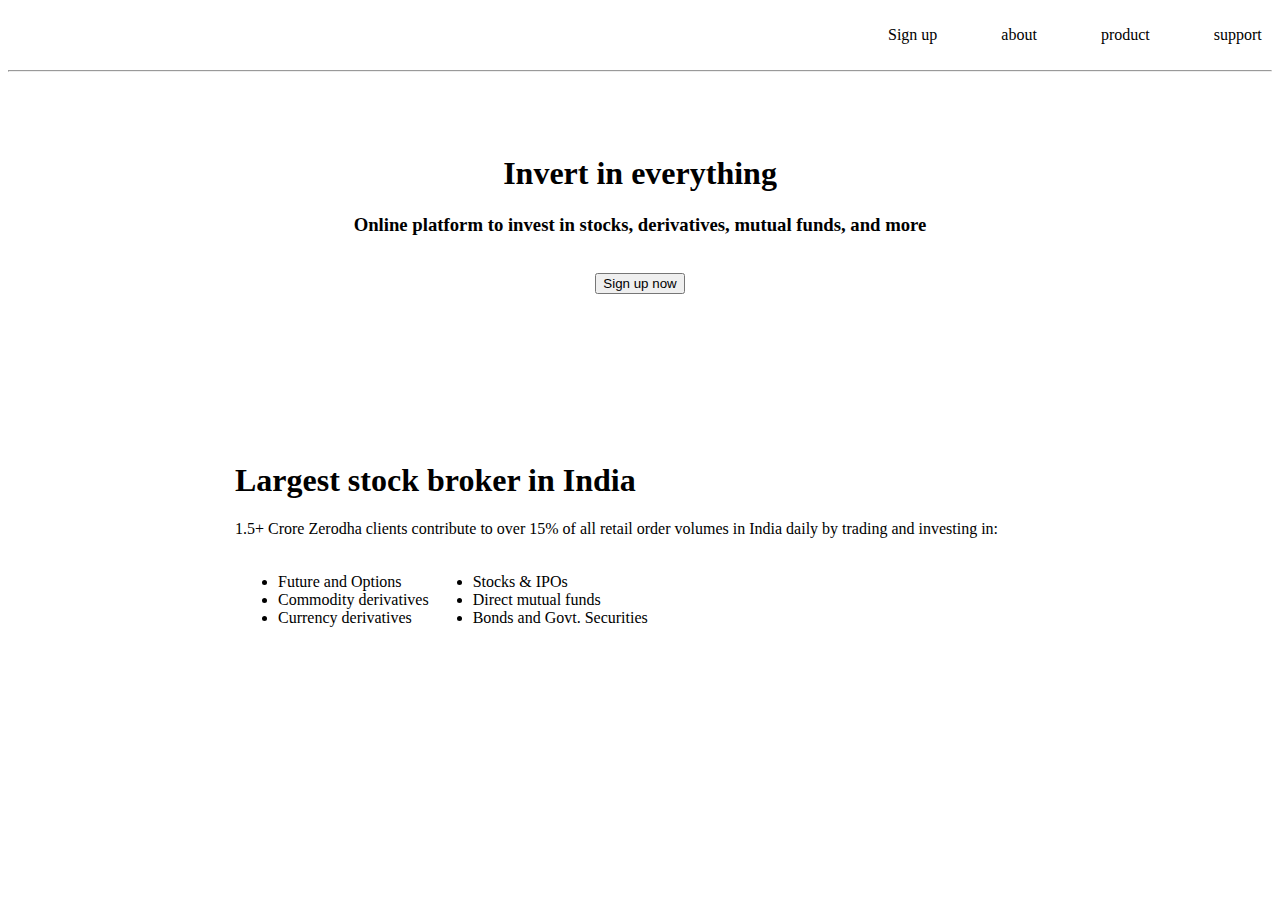
==== class/lecture 1/Zerodha.html @ abf33267 "Add files via upload" ====
<!DOCTYPE html>
<html lang="en">
<head>
    <meta charset="UTF-8">
    <meta name="viewport" content="width=device-width, initial-scale=1.0">
    <title>Document</title>
</head>
<body>
    <br>
    <div class = "navbar">
        &nbsp;&nbsp;&nbsp;&nbsp;&nbsp;&nbsp;&nbsp;&nbsp;&nbsp;&nbsp;&nbsp;&nbsp;&nbsp;&nbsp;&nbsp;&nbsp;&nbsp;&nbsp;&nbsp;&nbsp;&nbsp;&nbsp;&nbsp;&nbsp;&nbsp;&nbsp;&nbsp;&nbsp;
    <img src = "/WhatsApp Image 2024-07-03 at 09.22.15_6a388638.jpg" alt="" width="160px">
    &nbsp;&nbsp;&nbsp;&nbsp;&nbsp;&nbsp;&nbsp;&nbsp;&nbsp;&nbsp;&nbsp;&nbsp;&nbsp;&nbsp;&nbsp;&nbsp;&nbsp;&nbsp;&nbsp;&nbsp;&nbsp;&nbsp;&nbsp;&nbsp;&nbsp;&nbsp;&nbsp;&nbsp;&nbsp;&nbsp;&nbsp;&nbsp;&nbsp;&nbsp;&nbsp;&nbsp;&nbsp;&nbsp;&nbsp;&nbsp;&nbsp;&nbsp;&nbsp;&nbsp;&nbsp;&nbsp;&nbsp;&nbsp;&nbsp;&nbsp;&nbsp;&nbsp;&nbsp;&nbsp;&nbsp;&nbsp;&nbsp;&nbsp;&nbsp;&nbsp;&nbsp;&nbsp;&nbsp;&nbsp;&nbsp;&nbsp;&nbsp;&nbsp;&nbsp;&nbsp;&nbsp;&nbsp;&nbsp;&nbsp;&nbsp;&nbsp;&nbsp;&nbsp;&nbsp;&nbsp;&nbsp;&nbsp;&nbsp;&nbsp;&nbsp;&nbsp;&nbsp;&nbsp;&nbsp;&nbsp;&nbsp;&nbsp;&nbsp;&nbsp;&nbsp;&nbsp;&nbsp;&nbsp;&nbsp;&nbsp;&nbsp;&nbsp;&nbsp;&nbsp;&nbsp;&nbsp;&nbsp;&nbsp;&nbsp;&nbsp;&nbsp;&nbsp;&nbsp;&nbsp;&nbsp;&nbsp;&nbsp;&nbsp;&nbsp;&nbsp;&nbsp;&nbsp;&nbsp;&nbsp;&nbsp;&nbsp;&nbsp;&nbsp;&nbsp;&nbsp;&nbsp;&nbsp;&nbsp;&nbsp;&nbsp;&nbsp;&nbsp;&nbsp;&nbsp;&nbsp;&nbsp;&nbsp;&nbsp;&nbsp;&nbsp;&nbsp;&nbsp;&nbsp;&nbsp;&nbsp;&nbsp;&nbsp;&nbsp;&nbsp;&nbsp;&nbsp;&nbsp;&nbsp;&nbsp;&nbsp;&nbsp;&nbsp;&nbsp;&nbsp;&nbsp;&nbsp;&nbsp;&nbsp;&nbsp;&nbsp;&nbsp;&nbsp;&nbsp;&nbsp;&nbsp;&nbsp;&nbsp;&nbsp;&nbsp;&nbsp;&nbsp;&nbsp;&nbsp;&nbsp;&nbsp;&nbsp;&nbsp;&nbsp;&nbsp;

    <span>Sign up</span>
    &nbsp;&nbsp;&nbsp;&nbsp;&nbsp;&nbsp;&nbsp;&nbsp;&nbsp;&nbsp;&nbsp;&nbsp;&nbsp;&nbsp;
    <span>about</span>
    &nbsp;&nbsp;&nbsp;&nbsp;&nbsp;&nbsp;&nbsp;&nbsp;&nbsp;&nbsp;&nbsp;&nbsp;&nbsp;&nbsp;
    <span>product</span>
    &nbsp;&nbsp;&nbsp;&nbsp;&nbsp;&nbsp;&nbsp;&nbsp;&nbsp;&nbsp;&nbsp;&nbsp;&nbsp;&nbsp;
    <span>support</span>
    &nbsp;&nbsp;&nbsp;&nbsp;&nbsp;&nbsp;&nbsp;&nbsp;&nbsp;&nbsp;&nbsp;&nbsp;&nbsp;&nbsp;

    </div>
    <hr>
    <br>
    <br>
    <center>
        <img src ="/WhatsApp Image 2024-07-03 at 09.22.10_c3f6f2af.jpg" alt="" width="850px">
        <h1>Invert in everything</h1>
        <h3>Online platform to invest in stocks, derivatives, mutual funds, and more </h3>
        <br>
        <button><a herf ="">Sign up now</a></button>

    </center>
    <br>
    <br>
    <br>
    <br>
    <br>
    <br>
    <br>
    <br>
    <span>
        <table>
            <tr>
              <td>&nbsp;&nbsp;&nbsp;&nbsp;&nbsp;&nbsp;&nbsp;&nbsp;&nbsp;&nbsp;&nbsp;&nbsp;&nbsp;&nbsp;&nbsp;&nbsp;&nbsp;&nbsp;&nbsp;&nbsp;&nbsp;&nbsp;&nbsp;&nbsp;&nbsp;&nbsp;&nbsp;&nbsp;&nbsp;&nbsp;&nbsp;&nbsp;&nbsp;&nbsp;&nbsp;&nbsp;&nbsp;&nbsp;&nbsp;&nbsp;&nbsp;&nbsp;&nbsp;&nbsp;&nbsp;&nbsp;&nbsp;&nbsp;&nbsp;&nbsp;&nbsp;&nbsp;&nbsp;&nbsp;
                <img src="/largest-broker.svg" alt="" width="400px"></td>
              <td>
                <h1>Largest stock broker in India</h1>
                <p>1.5+ Crore Zerodha clients contribute to over 15% of all retail order volumes in India daily by trading and investing in:</p>
                <table>
                  <tr>
                    <td>
                      <ul>
                        <li>Future and Options</li>
                        <li>Commodity derivatives</li>
                        <li>Currency derivatives</li>
                      </ul>
                    </td>
                    <td>
                      <ul>
                        <li>Stocks & IPOs</li>
                        <li>Direct mutual funds</li>
                        <li>Bonds and Govt. Securities</li>
                      </ul>
                    </td>
                  </tr>
                </table>
              </td>
            </tr>
          </table>
    <!-- <center><img src="/Images/stock broker.png" alt="" width="1250px"></center> -->
</span>

</body>
</html>
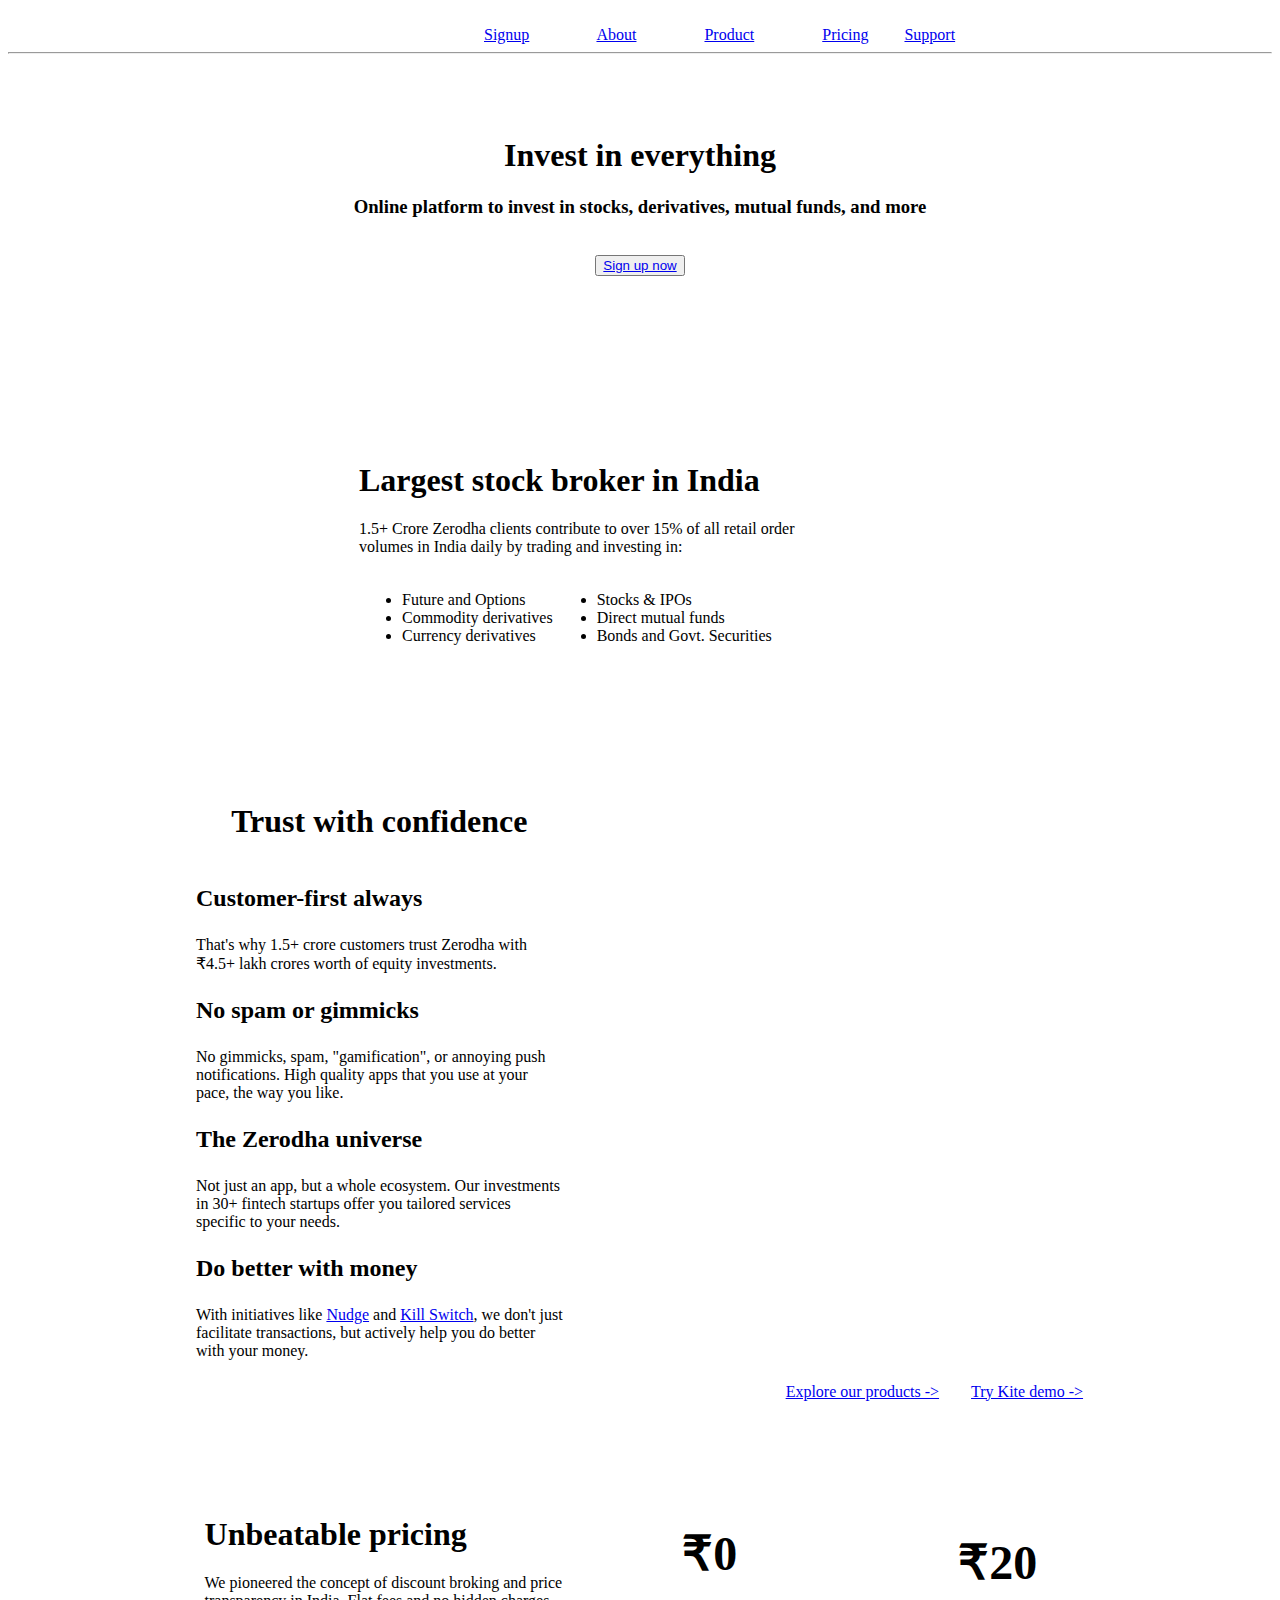
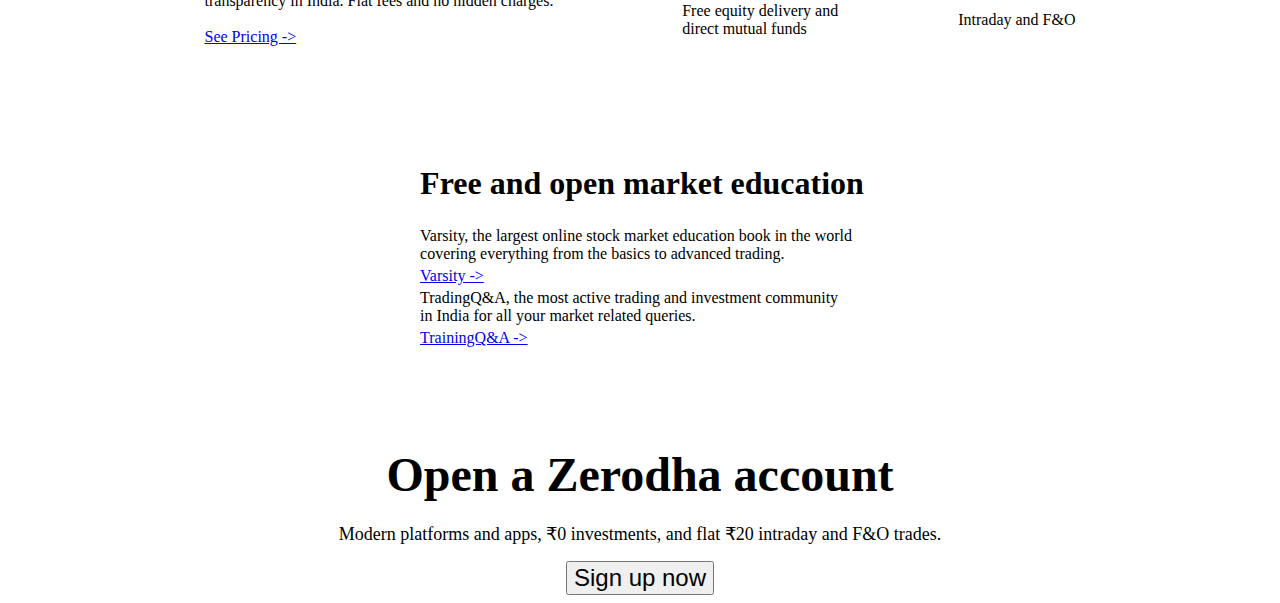
==== commit d9861750: "Add files via upload" ====
--- a/class/lecture 1/Zerodha.html
+++ b/class/lecture 1/Zerodha.html
@@ -1,77 +1,284 @@
 <!DOCTYPE html>
 <html lang="en">
-<head>
-    <meta charset="UTF-8">
-    <meta name="viewport" content="width=device-width, initial-scale=1.0">
+  <head>
+    <meta charset="UTF-8" />
+    <meta name="viewport" content="width=device-width, initial-scale=1.0" />
     <title>Document</title>
-</head>
-<body>
-    <br>
-    <div class = "navbar">
-        &nbsp;&nbsp;&nbsp;&nbsp;&nbsp;&nbsp;&nbsp;&nbsp;&nbsp;&nbsp;&nbsp;&nbsp;&nbsp;&nbsp;&nbsp;&nbsp;&nbsp;&nbsp;&nbsp;&nbsp;&nbsp;&nbsp;&nbsp;&nbsp;&nbsp;&nbsp;&nbsp;&nbsp;
-    <img src = "/WhatsApp Image 2024-07-03 at 09.22.15_6a388638.jpg" alt="" width="160px">
-    &nbsp;&nbsp;&nbsp;&nbsp;&nbsp;&nbsp;&nbsp;&nbsp;&nbsp;&nbsp;&nbsp;&nbsp;&nbsp;&nbsp;&nbsp;&nbsp;&nbsp;&nbsp;&nbsp;&nbsp;&nbsp;&nbsp;&nbsp;&nbsp;&nbsp;&nbsp;&nbsp;&nbsp;&nbsp;&nbsp;&nbsp;&nbsp;&nbsp;&nbsp;&nbsp;&nbsp;&nbsp;&nbsp;&nbsp;&nbsp;&nbsp;&nbsp;&nbsp;&nbsp;&nbsp;&nbsp;&nbsp;&nbsp;&nbsp;&nbsp;&nbsp;&nbsp;&nbsp;&nbsp;&nbsp;&nbsp;&nbsp;&nbsp;&nbsp;&nbsp;&nbsp;&nbsp;&nbsp;&nbsp;&nbsp;&nbsp;&nbsp;&nbsp;&nbsp;&nbsp;&nbsp;&nbsp;&nbsp;&nbsp;&nbsp;&nbsp;&nbsp;&nbsp;&nbsp;&nbsp;&nbsp;&nbsp;&nbsp;&nbsp;&nbsp;&nbsp;&nbsp;&nbsp;&nbsp;&nbsp;&nbsp;&nbsp;&nbsp;&nbsp;&nbsp;&nbsp;&nbsp;&nbsp;&nbsp;&nbsp;&nbsp;&nbsp;&nbsp;&nbsp;&nbsp;&nbsp;&nbsp;&nbsp;&nbsp;&nbsp;&nbsp;&nbsp;&nbsp;&nbsp;&nbsp;&nbsp;&nbsp;&nbsp;&nbsp;&nbsp;&nbsp;&nbsp;&nbsp;&nbsp;&nbsp;&nbsp;&nbsp;&nbsp;&nbsp;&nbsp;&nbsp;&nbsp;&nbsp;&nbsp;&nbsp;&nbsp;&nbsp;&nbsp;&nbsp;&nbsp;&nbsp;&nbsp;&nbsp;&nbsp;&nbsp;&nbsp;&nbsp;&nbsp;&nbsp;&nbsp;&nbsp;&nbsp;&nbsp;&nbsp;&nbsp;&nbsp;&nbsp;&nbsp;&nbsp;&nbsp;&nbsp;&nbsp;&nbsp;&nbsp;&nbsp;&nbsp;&nbsp;&nbsp;&nbsp;&nbsp;&nbsp;&nbsp;&nbsp;&nbsp;&nbsp;&nbsp;&nbsp;&nbsp;&nbsp;&nbsp;&nbsp;&nbsp;&nbsp;&nbsp;&nbsp;&nbsp;&nbsp;&nbsp;&nbsp;
-
-    <span>Sign up</span>
-    &nbsp;&nbsp;&nbsp;&nbsp;&nbsp;&nbsp;&nbsp;&nbsp;&nbsp;&nbsp;&nbsp;&nbsp;&nbsp;&nbsp;
-    <span>about</span>
-    &nbsp;&nbsp;&nbsp;&nbsp;&nbsp;&nbsp;&nbsp;&nbsp;&nbsp;&nbsp;&nbsp;&nbsp;&nbsp;&nbsp;
-    <span>product</span>
-    &nbsp;&nbsp;&nbsp;&nbsp;&nbsp;&nbsp;&nbsp;&nbsp;&nbsp;&nbsp;&nbsp;&nbsp;&nbsp;&nbsp;
-    <span>support</span>
-    &nbsp;&nbsp;&nbsp;&nbsp;&nbsp;&nbsp;&nbsp;&nbsp;&nbsp;&nbsp;&nbsp;&nbsp;&nbsp;&nbsp;
-
+  </head>
+  <body>
+    <br />
+    <div class="navbar">
+      &nbsp;&nbsp;&nbsp;&nbsp;&nbsp;&nbsp;&nbsp;&nbsp;&nbsp;&nbsp;&nbsp;&nbsp;&nbsp;&nbsp;&nbsp;&nbsp;&nbsp;&nbsp;&nbsp;&nbsp;&nbsp;&nbsp;&nbsp;&nbsp;&nbsp;&nbsp;&nbsp;&nbsp;&nbsp;&nbsp;&nbsp;&nbsp;&nbsp;&nbsp;
+      <a href="https://zerodha.com/"
+        ><img src="/logo.svg" alt="" width="160px"
+      /></a>
+      &nbsp;&nbsp;&nbsp;&nbsp;&nbsp;&nbsp;&nbsp;&nbsp;&nbsp;&nbsp;&nbsp;&nbsp;&nbsp;&nbsp;&nbsp;&nbsp;&nbsp;&nbsp;&nbsp;&nbsp;&nbsp;&nbsp;&nbsp;&nbsp;&nbsp;&nbsp;&nbsp;&nbsp;&nbsp;&nbsp;&nbsp;&nbsp;&nbsp;&nbsp;&nbsp;&nbsp;&nbsp;&nbsp;&nbsp;&nbsp;&nbsp;&nbsp;&nbsp;&nbsp;&nbsp;&nbsp;&nbsp;&nbsp;&nbsp;&nbsp;&nbsp;&nbsp;&nbsp;&nbsp;&nbsp;&nbsp;&nbsp;&nbsp;&nbsp;&nbsp;&nbsp;&nbsp;&nbsp;&nbsp;&nbsp;&nbsp;&nbsp;&nbsp;&nbsp;&nbsp;&nbsp;&nbsp;&nbsp;&nbsp;&nbsp;&nbsp;&nbsp;&nbsp;&nbsp;&nbsp;&nbsp;&nbsp;
+      <span><a href="https://signup.zerodha.com/">Signup</a></span>
+      &nbsp;&nbsp;&nbsp;&nbsp;&nbsp;&nbsp;&nbsp;&nbsp;&nbsp;&nbsp;&nbsp;&nbsp;&nbsp;&nbsp;&nbsp;
+      <span><a href="https://zerodha.com/about/">About</a></span>
+      &nbsp;&nbsp;&nbsp;&nbsp;&nbsp;&nbsp;&nbsp;&nbsp;&nbsp;&nbsp;&nbsp;&nbsp;&nbsp;&nbsp;&nbsp;
+      <span><a href="https://zerodha.com/products/">Product</a></span>
+      &nbsp;&nbsp;&nbsp;&nbsp;&nbsp;&nbsp;&nbsp;&nbsp;&nbsp;&nbsp;&nbsp;&nbsp;&nbsp;&nbsp;&nbsp;
+      <span><a href="https://zerodha.com/pricing/">Pricing</a></span>
+      &nbsp;&nbsp;&nbsp;&nbsp;&nbsp;&nbsp;&nbsp;
+      <span
+        ><a href="https://support.zerodha.com/">Support</a>
+      </span>
     </div>
-    <hr>
-    <br>
-    <br>
+    <hr />
+    <br />
+    <br />
     <center>
-        <img src ="/WhatsApp Image 2024-07-03 at 09.22.10_c3f6f2af.jpg" alt="" width="850px">
-        <h1>Invert in everything</h1>
-        <h3>Online platform to invest in stocks, derivatives, mutual funds, and more </h3>
-        <br>
-        <button><a herf ="">Sign up now</a></button>
-
+      <img
+        src="/landing.jpg"
+        alt=""
+        width="850px"
+      />
+      <h1>Invest in everything</h1>
+      <h3>
+        Online platform to invest in stocks, derivatives, mutual funds, and more
+      </h3>
+      <br />
+      <button><a href="https://signup.zerodha.com/">Sign up now</a></button>
     </center>
-    <br>
-    <br>
-    <br>
-    <br>
-    <br>
-    <br>
-    <br>
-    <br>
+    <br />
+    <br />
+    <br />
+    <br />
+    <br />
+    <br />
+    <br />
+    <br />
+    <br />
     <span>
-        <table>
-            <tr>
-              <td>&nbsp;&nbsp;&nbsp;&nbsp;&nbsp;&nbsp;&nbsp;&nbsp;&nbsp;&nbsp;&nbsp;&nbsp;&nbsp;&nbsp;&nbsp;&nbsp;&nbsp;&nbsp;&nbsp;&nbsp;&nbsp;&nbsp;&nbsp;&nbsp;&nbsp;&nbsp;&nbsp;&nbsp;&nbsp;&nbsp;&nbsp;&nbsp;&nbsp;&nbsp;&nbsp;&nbsp;&nbsp;&nbsp;&nbsp;&nbsp;&nbsp;&nbsp;&nbsp;&nbsp;&nbsp;&nbsp;&nbsp;&nbsp;&nbsp;&nbsp;&nbsp;&nbsp;&nbsp;&nbsp;
-                <img src="/largest-broker.svg" alt="" width="400px"></td>
-              <td>
-                <h1>Largest stock broker in India</h1>
-                <p>1.5+ Crore Zerodha clients contribute to over 15% of all retail order volumes in India daily by trading and investing in:</p>
-                <table>
-                  <tr>
-                    <td>
-                      <ul>
-                        <li>Future and Options</li>
-                        <li>Commodity derivatives</li>
-                        <li>Currency derivatives</li>
-                      </ul>
-                    </td>
-                    <td>
-                      <ul>
-                        <li>Stocks & IPOs</li>
-                        <li>Direct mutual funds</li>
-                        <li>Bonds and Govt. Securities</li>
-                      </ul>
-                    </td>
-                  </tr>
-                </table>
-              </td>
-            </tr>
+      <table>
+        <tr valign="top">
+          <td>
+            &nbsp;&nbsp;&nbsp;&nbsp;&nbsp;&nbsp;&nbsp;&nbsp;&nbsp;&nbsp;&nbsp;&nbsp;&nbsp;&nbsp;&nbsp;&nbsp;&nbsp;&nbsp;&nbsp;&nbsp;&nbsp;&nbsp;&nbsp;&nbsp;&nbsp;&nbsp;&nbsp;&nbsp;&nbsp;&nbsp;&nbsp;&nbsp;&nbsp;&nbsp;&nbsp;&nbsp;&nbsp;&nbsp;&nbsp;&nbsp;&nbsp;&nbsp;&nbsp;&nbsp;&nbsp;&nbsp;&nbsp;&nbsp;&nbsp;&nbsp;&nbsp;&nbsp;&nbsp;&nbsp;
+          </td>
+          <td>
+            <img src="/largest-broker.svg" alt="" width="400px" />
+          </td>
+          <td>
+            &nbsp;&nbsp;&nbsp;&nbsp;&nbsp;&nbsp;&nbsp;&nbsp;&nbsp;&nbsp;&nbsp;&nbsp;&nbsp;&nbsp;&nbsp;&nbsp;&nbsp;&nbsp;&nbsp;&nbsp;&nbsp;&nbsp;&nbsp;&nbsp;&nbsp;&nbsp;&nbsp;&nbsp;&nbsp;&nbsp;
+          </td>
+          <td>
+            <h1>Largest stock broker in India</h1>
+            <p>
+              1.5+ Crore Zerodha clients contribute to over 15% of all retail
+              order<br />volumes in India daily by trading and investing in:
+            </p>
+            <table>
+              <tr>
+                <td>
+                  <ul>
+                    <li>Future and Options</li>
+                    <li>Commodity derivatives</li>
+                    <li>Currency derivatives</li>
+                  </ul>
+                </td>
+                <td>
+                  <ul>
+                    <li>Stocks & IPOs</li>
+                    <li>Direct mutual funds</li>
+                    <li>Bonds and Govt. Securities</li>
+                  </ul>
+                </td>
+              </tr>
+            </table>
+            <span
+              ><a href="https://zerodha.com/media"
+                ><img
+                  src="/Images/Economic.png"
+                  alt=""
+                  width="150px" /></a></span
+            >&nbsp;&nbsp;&nbsp;&nbsp;
+            <span
+              ><a href="https://zerodha.com/media"
+                ><img src="/forbes.jpg" alt="" width="70px" /></a></span
+            >&nbsp;&nbsp;&nbsp;&nbsp;
+            <span
+              ><a href="https://zerodha.com/media"
+                ><img
+                  src="/Business.jpg"
+                  alt=""
+                  width="100px" /></a></span
+            >&nbsp;&nbsp;&nbsp;&nbsp;
+            <span
+              ><a href="https://zerodha.com/media"
+                ><img src="/Hindu.jpg" alt="" width="80px" /></a></span
+            >&nbsp;&nbsp;&nbsp;&nbsp;
+            <span
+              ><a href="https://zerodha.com/media"
+                ><img src="/mint.jpg" alt="" width="60px" /></a
+            ></span>
+          </td>
+        </tr>
+      </table>
+    </span>
+    <br />
+    <br />
+    <br />
+    <br />
+    <br />
+    <center>
+      <table>
+        <tr valign="top">
+          <td>
+            <table>
+              <thead>
+                <tr>
+                  <th><h1>Trust with confidence</h1></th>
+                </tr>
+              </thead>
+              <tbody>
+                <tr>
+                  <td><h2>Customer-first always</h2></td>
+                </tr>
+                <tr>
+                  <td>
+                    That's why 1.5+ crore customers trust Zerodha with<br />
+                    ₹4.5+ lakh crores worth of equity investments.
+                  </td>
+                </tr>
+                <tr>
+                  <td><h2>No spam or gimmicks</h2></td>
+                </tr>
+                <tr>
+                  <td>
+                    No gimmicks, spam, "gamification", or annoying push<br />
+                    notifications. High quality apps that you use at your<br />
+                    pace, the way you like.
+                  </td>
+                </tr>
+                <tr>
+                  <td><h2>The Zerodha universe</h2></td>
+                </tr>
+                <tr>
+                  <td>
+                    Not just an app, but a whole ecosystem. Our investments<br />
+                    in 30+ fintech startups offer you tailored services<br />
+                    specific to your needs.
+                  </td>
+                </tr>
+                <tr>
+                  <td><h2>Do better with money</h2></td>
+                </tr>
+                <tr>
+                  <td>
+                    With initiatives like
+                    <a
+                      href="https://support.zerodha.com/category/trading-and-markets/kite-features/nudges/articles/what-is-nudge"
+                      target="_blank"
+                      >Nudge</a
+                    >
+                    and
+                    <a
+                      href="https://support.zerodha.com/category/console/profile/killswitch/articles/what-is-the-kill-switch"
+                      target="_blank"
+                      >Kill Switch</a>, we don't just<br />
+                    facilitate transactions, but actively help you do better<br />
+                    with your money.
+                  </td>
+                </tr>
+              </tbody>
+            </table>
+          </td>
+          <td>
+            &nbsp;&nbsp;&nbsp;&nbsp;&nbsp;&nbsp;&nbsp;&nbsp;&nbsp;&nbsp;&nbsp;&nbsp;&nbsp;&nbsp;&nbsp;&nbsp;&nbsp;&nbsp;&nbsp;&nbsp;&nbsp;&nbsp;&nbsp;&nbsp;&nbsp;&nbsp;&nbsp;&nbsp;
+          </td>
+          <td>
+            <img src="/ecosystem.jpg" alt="" width="500px" />
+          </td>
+        </tr>
+        <tr>
+          <td></td>
+          <td></td>
+          <td>
+            <p>
+              &nbsp;&nbsp;&nbsp;&nbsp;&nbsp;&nbsp;&nbsp;&nbsp;&nbsp;&nbsp;&nbsp;&nbsp;&nbsp;&nbsp;&nbsp;&nbsp;&nbsp;&nbsp;&nbsp;&nbsp;&nbsp;&nbsp;&nbsp;&nbsp;&nbsp;<a
+                href="https://zerodha.com/products"
+                >Explore our products -></a
+              >&nbsp;&nbsp;&nbsp;&nbsp;&nbsp;&nbsp;&nbsp;&nbsp;<a
+                href="https://kite-demo.zerodha.com/dashboard"
+                >Try Kite demo -></a
+              >
+            </p>
+          </td>
+          <td></td>
+        </tr>
+      </table>
+    </center>
+    <br />
+    <br />
+    <br />
+    <br />
+    <center>
+      <span>
+          <table>
+              <tr>
+                  <td>
+                      <h1>Unbeatable pricing</h1>
+                      <p>
+                          We pioneered the concept of discount broking and price<br />
+                          transparency in India. Flat fees and no hidden charges.<br /><br />
+                          <a href="https://zerodha.com/pricing">See Pricing -></a>
+                      </p>
+                  </td>
+                  <td>&nbsp;&nbsp;&nbsp;&nbsp;&nbsp;&nbsp;&nbsp;&nbsp;&nbsp;&nbsp;&nbsp;&nbsp;&nbsp;&nbsp;&nbsp;&nbsp;&nbsp;&nbsp;&nbsp;&nbsp;&nbsp;&nbsp;&nbsp;&nbsp;&nbsp;&nbsp;&nbsp;&nbsp;</td> 
+                  <td>
+                      <h1><font size="7">₹0</font></h1>
+                      <p>Free equity delivery and<br />direct mutual funds</p>
+                  </td>
+                  <td>&nbsp;&nbsp;&nbsp;&nbsp;&nbsp;&nbsp;&nbsp;&nbsp;&nbsp;&nbsp;&nbsp;&nbsp;&nbsp;&nbsp;&nbsp;&nbsp;&nbsp;&nbsp;&nbsp;&nbsp;&nbsp;&nbsp;&nbsp;&nbsp;&nbsp;&nbsp;&nbsp;&nbsp;</td> 
+                  <td>
+                      <h1><font size="7">₹20</font></h1>
+                      <p>Intraday and F&O</p>
+                  </td>
+              </tr>
           </table>
-    <!-- <center><img src="/Images/stock broker.png" alt="" width="1250px"></center> -->
-</span>
-
-</body>
+      </span>
+  </center>
+  <br>
+  <br>
+  <br>
+  <br>
+  <center>
+  <span>
+    <table>
+      <tr>
+        <td><img src="/index-education.svg" alt="" width="500px"></td>
+        <td>
+          <table>
+            <tr>
+              <td><h1>Free and open market education</h1></td>
+            </tr>
+            <tr>
+              <td>Varsity, the largest online stock market education book in the world<br> covering everything from the basics to advanced trading.</td>
+            </tr>
+            <tr>
+              <td><a href="https://zerodha.com/varsity/">Varsity -></a></td>
+            </tr>
+            <tr>
+              <td>TradingQ&A, the most active trading and investment community<br> in India for all your market related queries.</td>
+            </tr>
+            <tr>
+              <td><a href="https://tradingqna.com/">TrainingQ&A -></a></td>
+            </tr>
+          </table>
+        </td>
+      </tr>
+    </table>
+  </span>
+</center>
+  <br>
+  <br>
+  <br>
+  <br>
+  <center>
+  <h1><font size="7">Open a Zerodha account</font></h1>
+  <p><font size="4">Modern platforms and apps, ₹0 investments, and flat ₹20 intraday and F&O trades.</font></p>
+  <button><font size="5">Sign up now</font></button>
+</center>
+  </body>
 </html>